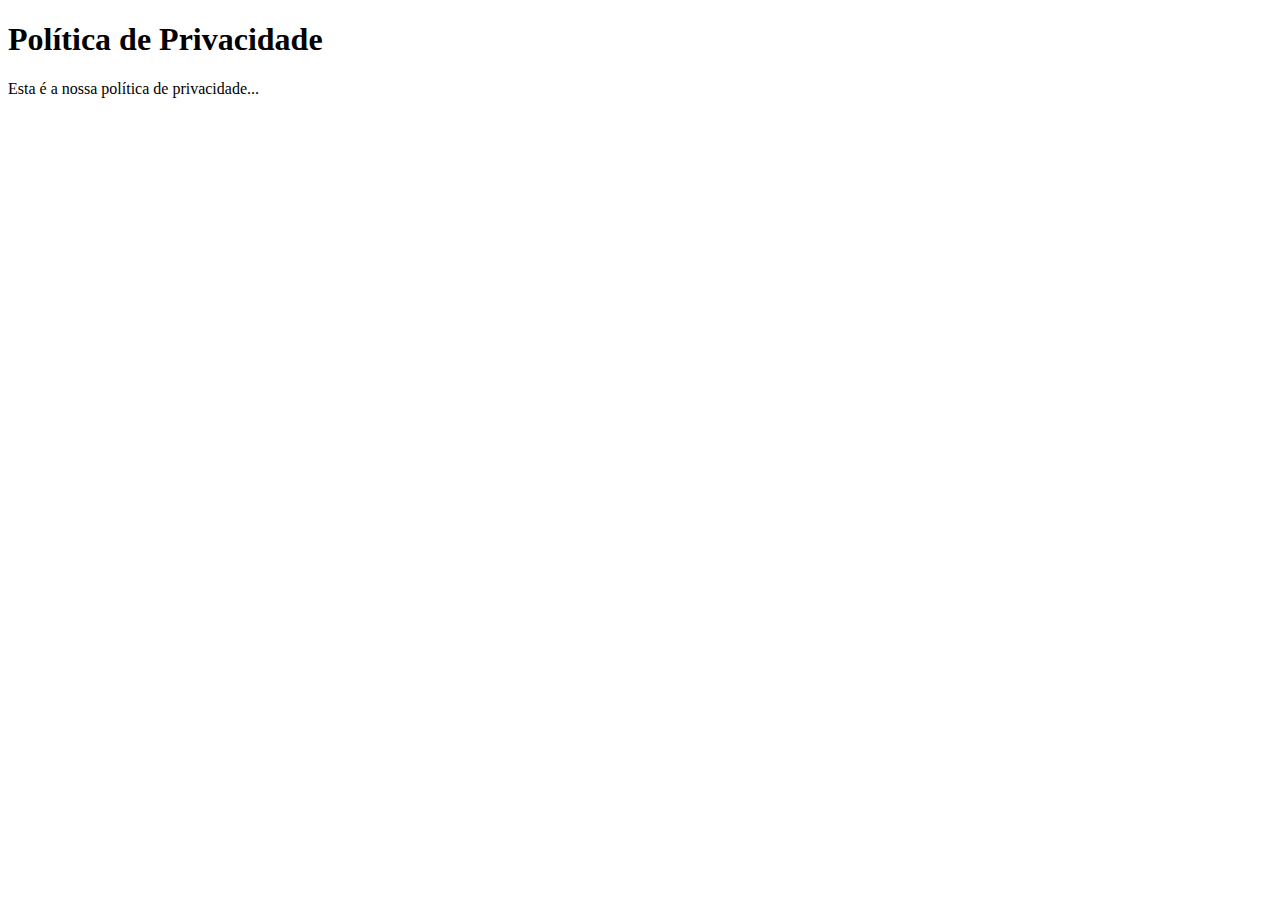
==== privacy-policy.html @ e3fc69de "Rename index.html to privacy-policy.html" ====
<!DOCTYPE html>
<html lang="pt-BR">
<head>
    <meta charset="UTF-8">
    <meta name="viewport" content="width=device-width, initial-scale=1.0">
    <title>Política de Privacidade</title>
</head>
<body>
    <h1>Política de Privacidade</h1>
    <p>Esta é a nossa política de privacidade...</p>
</body>
</html>
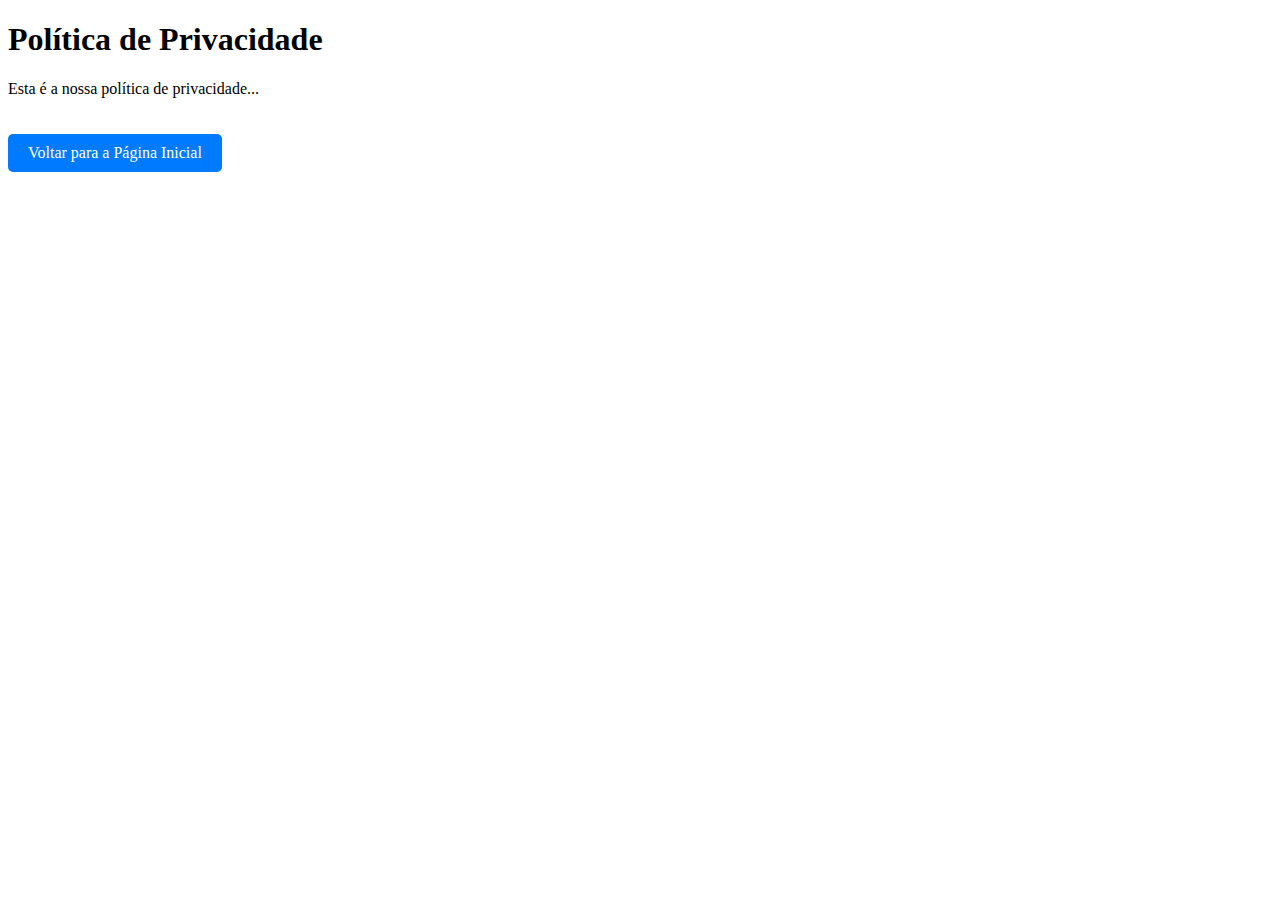
==== commit 72cd0956: "Update privacy-policy.html" ====
--- a/privacy-policy.html
+++ b/privacy-policy.html
@@ -8,5 +8,21 @@
 <body>
     <h1>Política de Privacidade</h1>
     <p>Esta é a nossa política de privacidade...</p>
+    <a href="/" class="back-button">Voltar para a Página Inicial</a
 </body>
+<style>
+    .back-button {
+    display: inline-block;
+    padding: 10px 20px;
+    margin-top: 20px;
+    background-color: #007bff;
+    color: white;
+    text-decoration: none;
+    border-radius: 5px;
+    }
+    
+    .back-button:hover {
+        background-color: #0056b3;
+    }
+</style>
 </html>
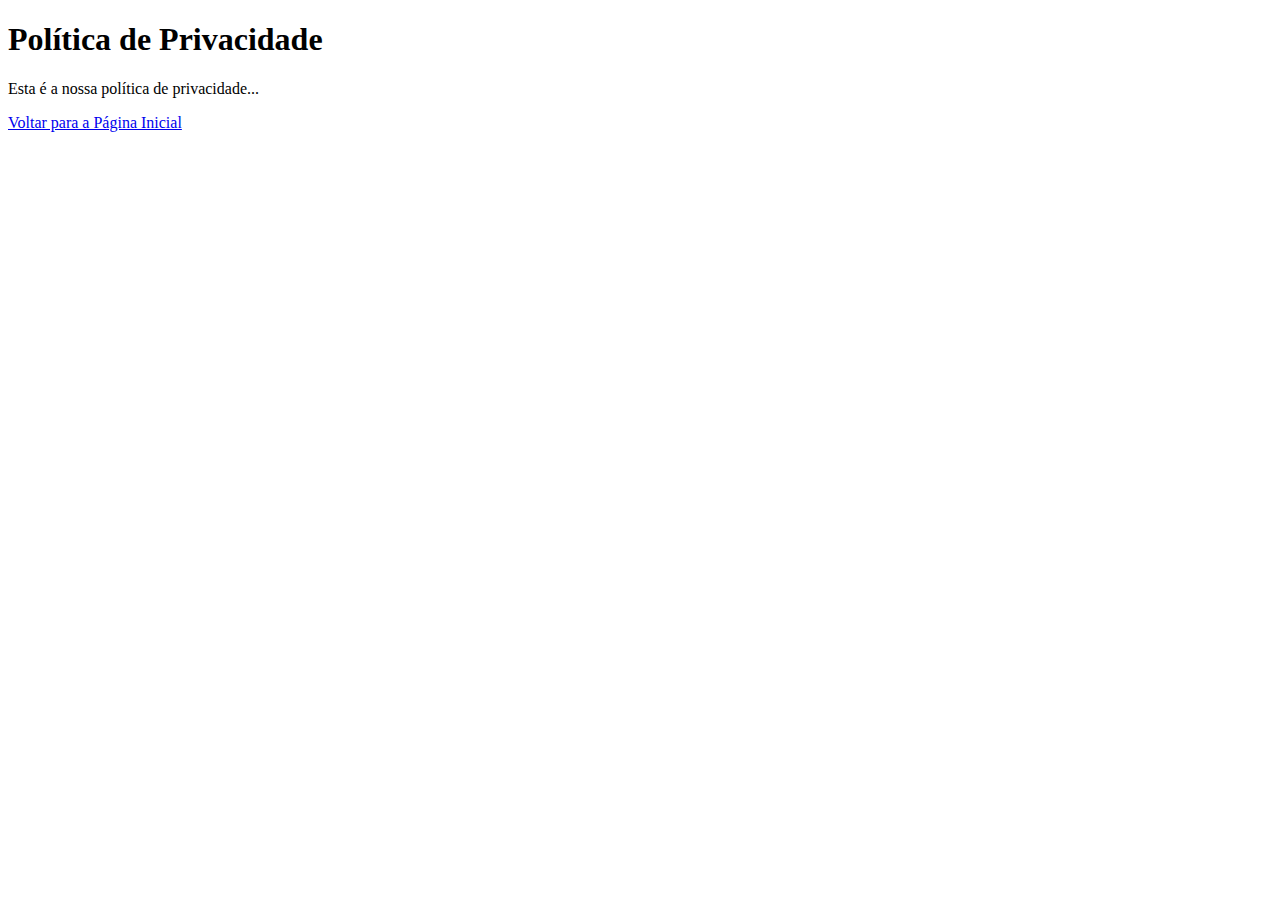
==== commit 5f73c91e: "Update privacy-policy.html" ====
--- a/privacy-policy.html
+++ b/privacy-policy.html
@@ -4,25 +4,11 @@
     <meta charset="UTF-8">
     <meta name="viewport" content="width=device-width, initial-scale=1.0">
     <title>Política de Privacidade</title>
+    <link rel="stylesheet" href="styles.css">
 </head>
 <body>
     <h1>Política de Privacidade</h1>
     <p>Esta é a nossa política de privacidade...</p>
-    <a href="/" class="back-button">Voltar para a Página Inicial</a
+    <a href="/" class="back-button">Voltar para a Página Inicial</a>
 </body>
-<style>
-    .back-button {
-    display: inline-block;
-    padding: 10px 20px;
-    margin-top: 20px;
-    background-color: #007bff;
-    color: white;
-    text-decoration: none;
-    border-radius: 5px;
-    }
-    
-    .back-button:hover {
-        background-color: #0056b3;
-    }
-</style>
 </html>
